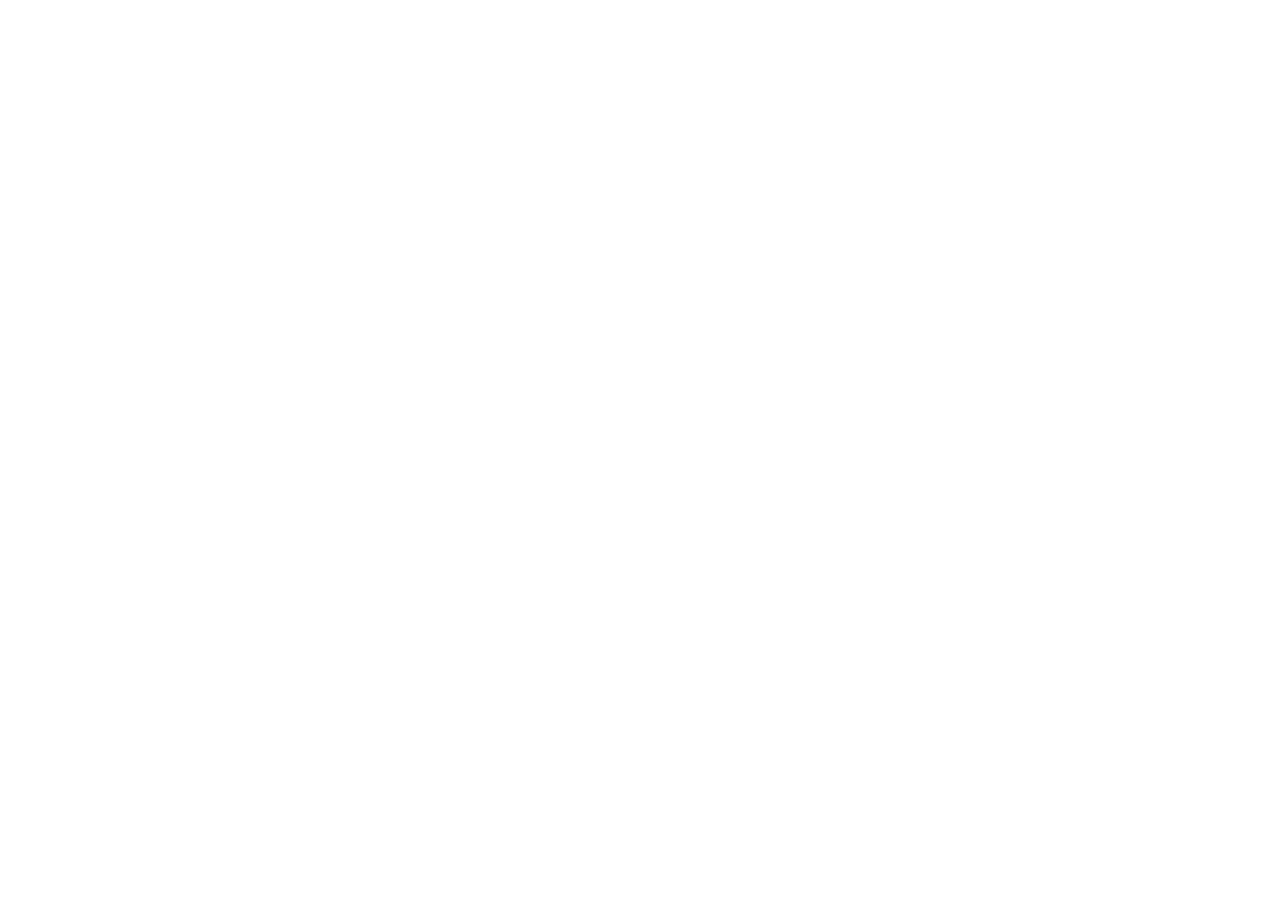
==== ex6/index.html @ 1182fe2d "estructura inicial" ====
<!DOCTYPE html>
<html lang="en">
<head>
    <meta charset="UTF-8">
    <meta http-equiv="X-UA-Compatible" content="IE=edge">
    <meta name="viewport" content="width=device-width, initial-scale=1.0">
    <title>Diferencia entre perro y hombre</title>
    <link rel="stylesheet" href="css/style.css">
</head>
<body>
    
</body>
</html>
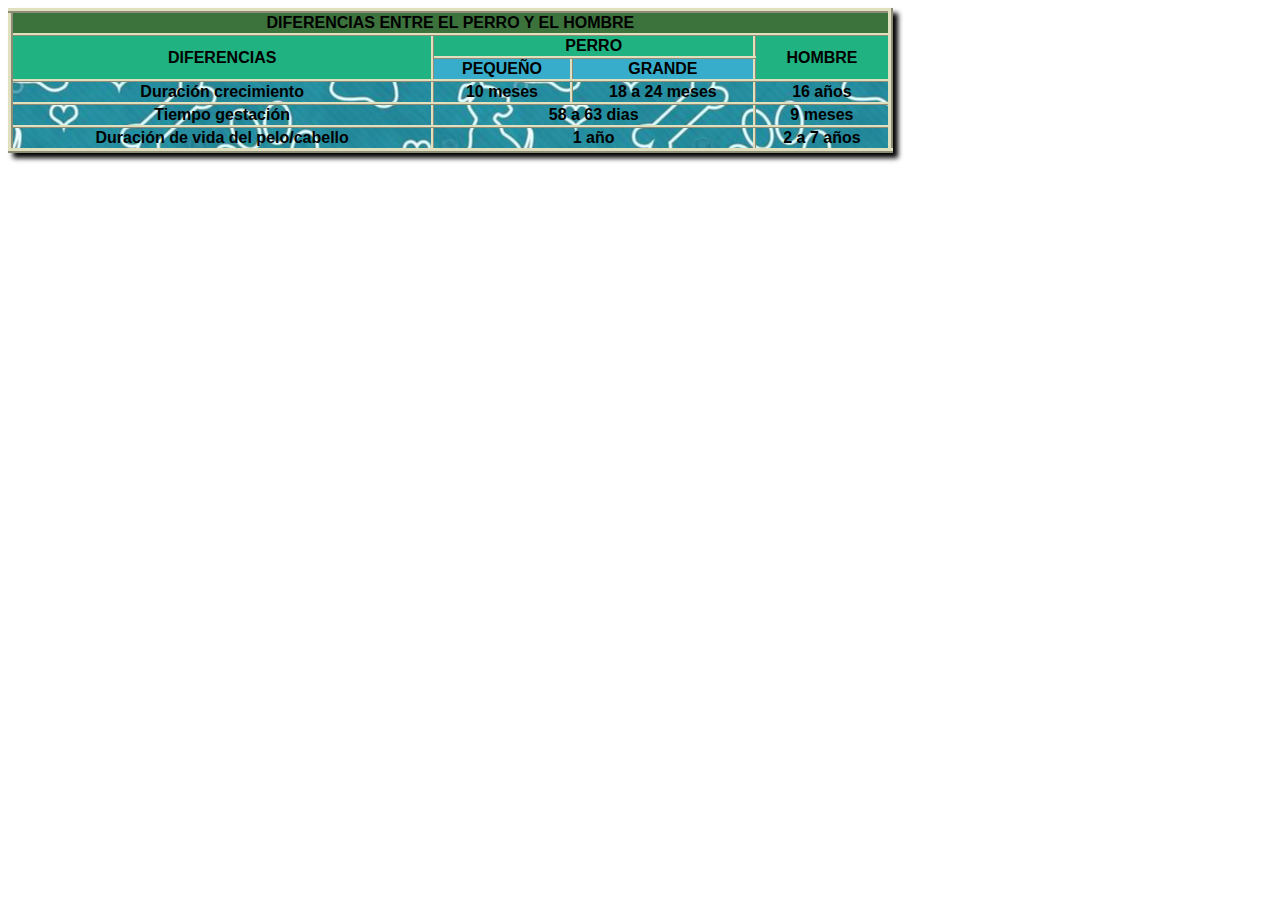
==== commit ff51537b: "ex6 done" ====
--- a/ex6/index.html
+++ b/ex6/index.html
@@ -8,6 +8,35 @@
     <link rel="stylesheet" href="css/style.css">
 </head>
 <body>
-    
+    <table>
+        <tr>
+            <td id="title" colspan="4">DIFERENCIAS ENTRE EL PERRO Y EL HOMBRE</td>
+        </tr>
+        <tr>
+            <td class="cabecera1" rowspan="2">DIFERENCIAS</td>
+            <td class="cabecera1"colspan="2">PERRO</td>
+            <td class="cabecera1"rowspan="2">HOMBRE</td>
+        </tr>
+        <tr>
+            <td class="cabecera2">PEQUEÑO</td>
+            <td class="cabecera2">GRANDE</td>
+        </tr>
+        <tr>
+            <td>Duración crecimiento</td>
+            <td>10 meses</td>
+            <td>18 a 24 meses</td>
+            <td>16 años</td>
+        </tr>
+        <tr>
+            <td>Tiempo gestación</td>
+            <td colspan="2">58 a 63 dias</td>
+            <td>9 meses</td>
+        </tr>
+        <tr>
+            <td>Duración de vida del pelo/cabello</td>
+            <td colspan="2">1 año</td>
+            <td>2 a 7 años</td>
+        </tr>
+    </table>    
 </body>
 </html>--- a/ex6/css/style.css
+++ b/ex6/css/style.css
@@ -0,0 +1,22 @@
+table{
+    width: 70%;
+    border-collapse: collapse;
+    border: 5px ridge rgb(224, 224, 191);
+    text-align: center;
+    box-shadow: 5px 5px 5px rgb(0, 0, 0);
+    background: url(../img/texture.jpg);
+    font-family: 'Segoe UI', Tahoma, Geneva, Verdana, sans-serif;
+    font-weight: bold;
+}
+td{
+    border: 3px ridge rgb(224, 224, 191);    
+}
+#title{
+    background-color: rgb(60, 114, 60);
+}
+.cabecera1{
+    background-color: rgb(32, 178, 129);
+}
+.cabecera2{
+    background-color: rgb(55, 173, 203);;
+}
